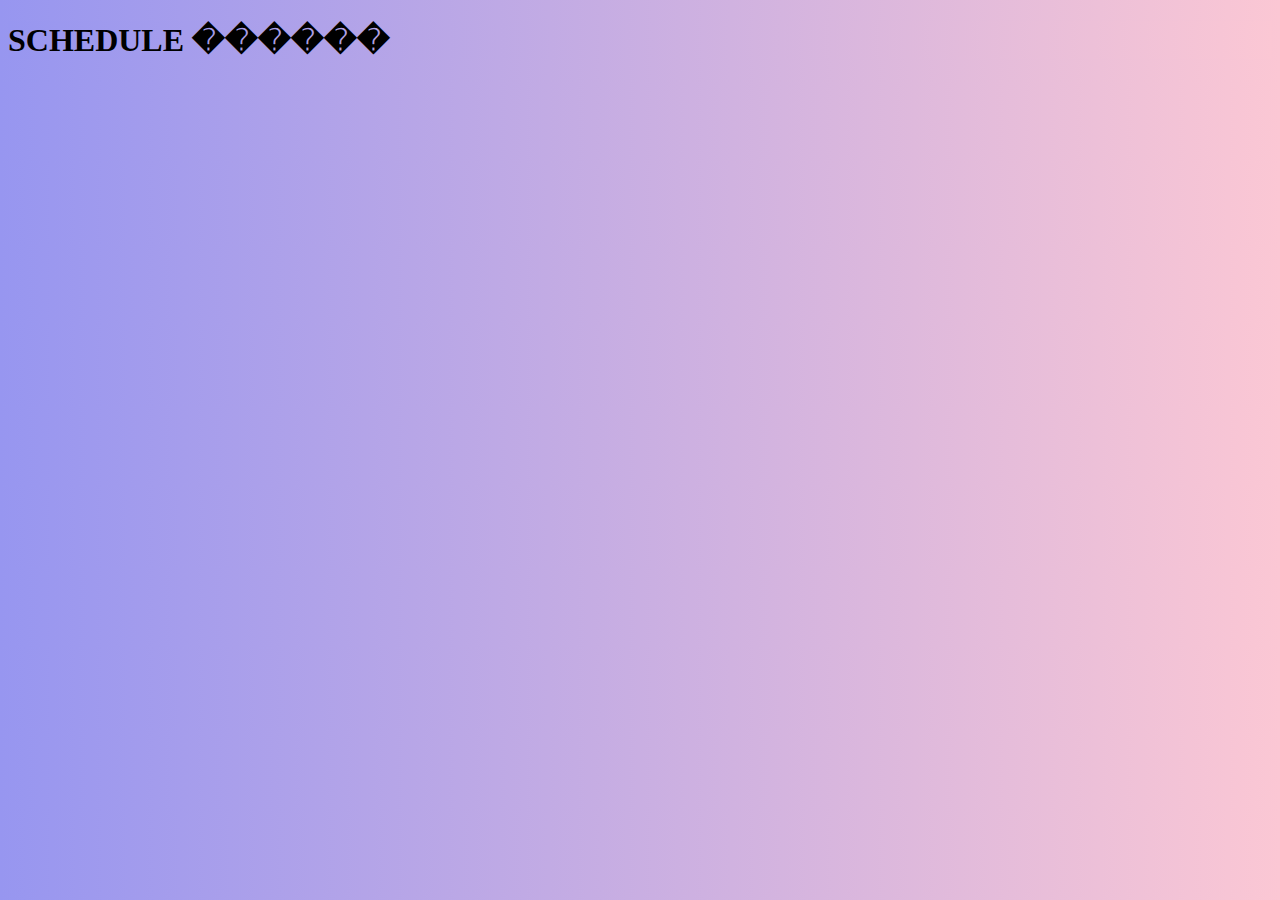
==== blog.html @ 232435fe "Add files via upload" ====
<!DOCTYPE html>
<html>
<head>
    <style type="text/css">
    ul {
    list-style-type: none;
    margin: 0;
    padding: 0;
    background-color: #333;
}
ul:after{
    content:'';
    display: block;
    clear:both;
}
li {
    float: left;
}
li a {
    display: block;
    color: white;
    text-align: center;
    padding: 14px 16px;
    text-decoration: none;
}
li a:hover:not(.active) {
    background-color: #111;
}
.active {
    background-color: #4CAF50;
}</style>
    <style>
    @import url(https://fonts.googleapis.com/css?family=Varela+Round);

html, body { background: linear-gradient(to right, #9796f0, #fbc7d4);  }

        </style>
</head>
<body>
<h1> SCHEDULE ������ </h1>
</body>
</html>
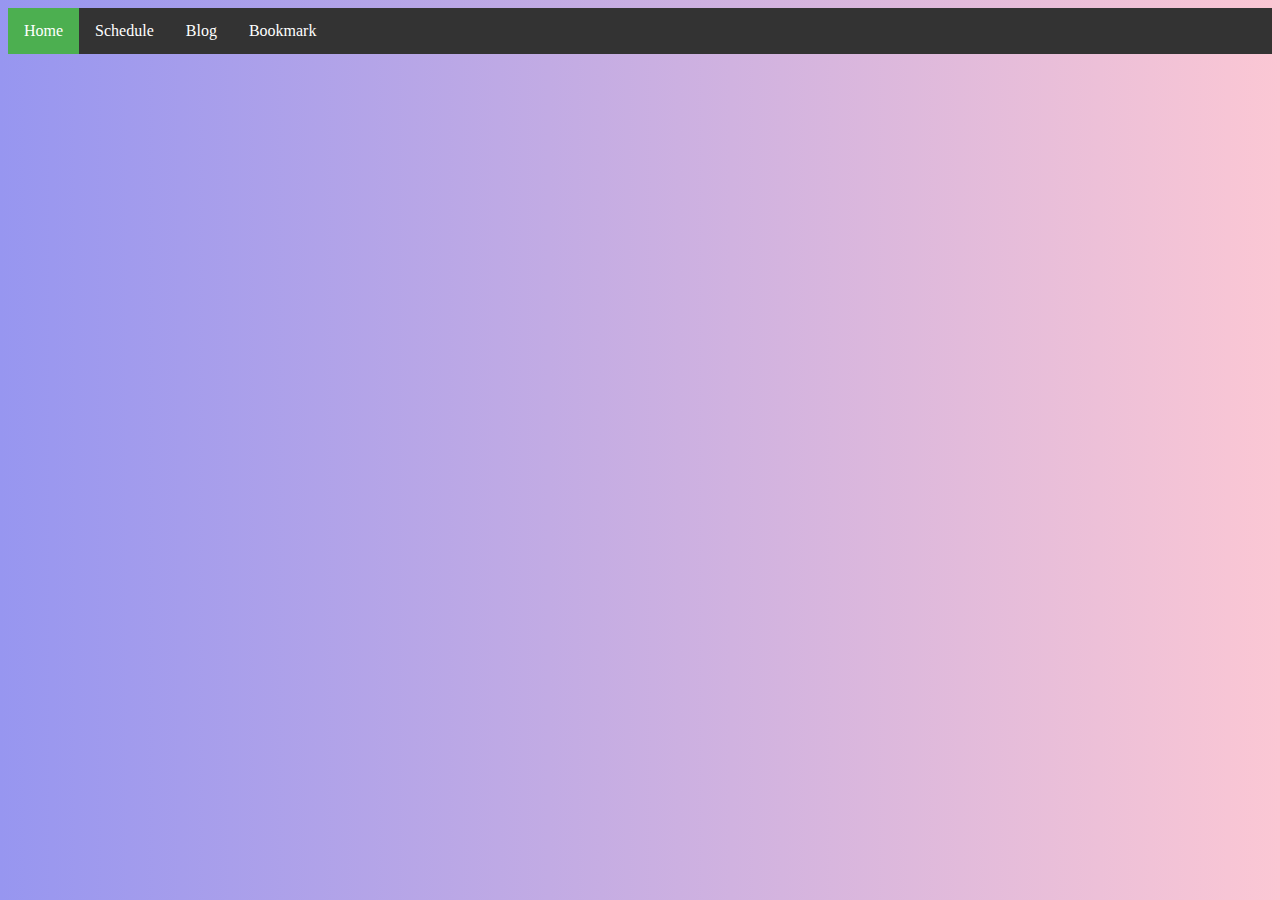
==== commit a7e8903d: "menu 수정" ====
--- a/blog.html
+++ b/blog.html
@@ -34,9 +34,17 @@
 
 html, body { background: linear-gradient(to right, #9796f0, #fbc7d4);  }
 
+
         </style>
 </head>
 <body>
-<h1> SCHEDULE ������ </h1>
+    <ul>
+      <li><a class="active" href="#home">Home</a></li>
+      <li><a href="schedule.html">Schedule</a></li>
+      <li><a href="blog.html">Blog</a></li>
+      <li><a href="bookmark.html">Bookmark</a></li>
+    </ul>
+
+
 </body>
 </html>
